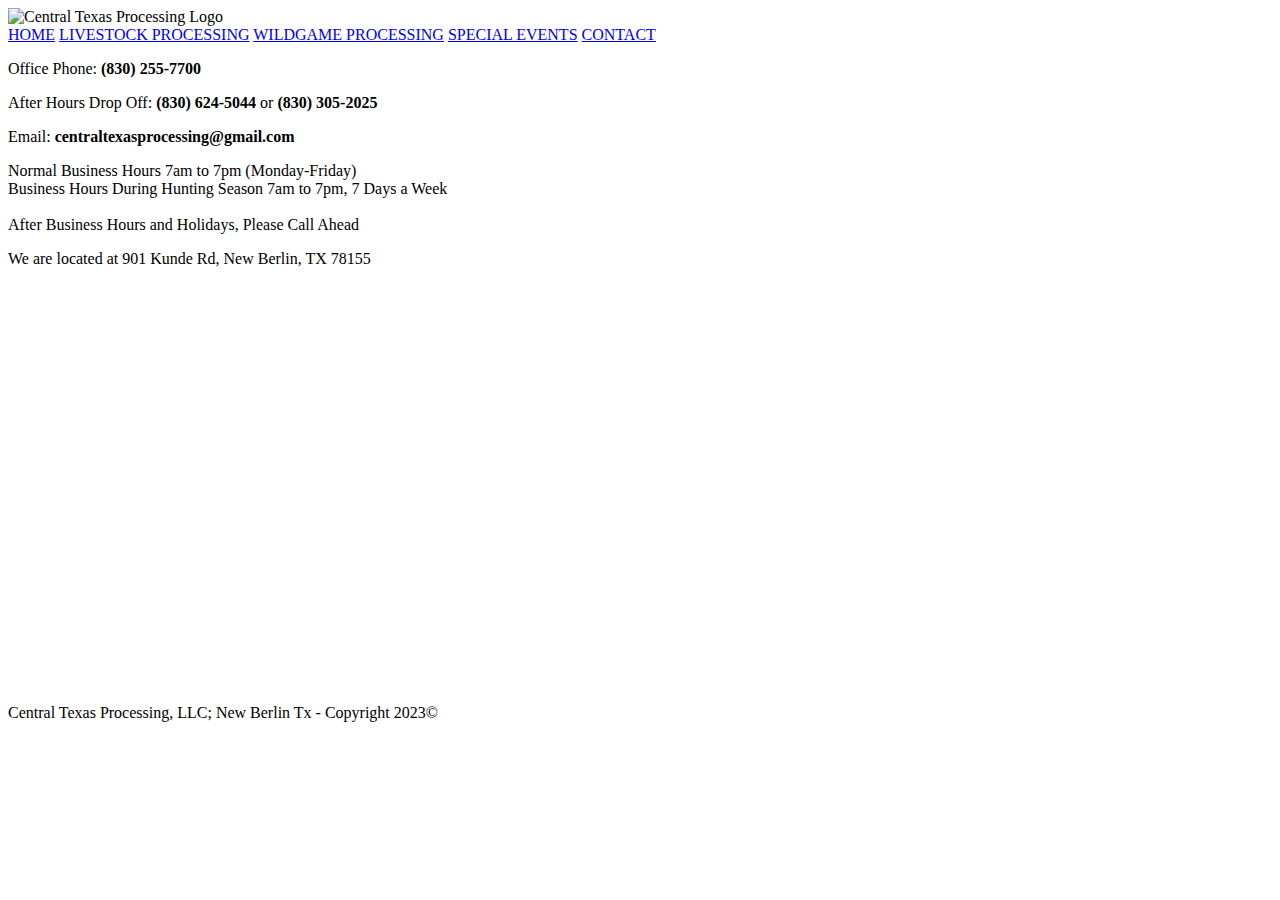
==== contact.html @ 85165ed0 "Add files via upload" ====
<!DOCTYPE html>
<html lang="en">
<head>
    <meta charset="UTF-8">
    <meta name="viewport" content="width=device-width, initial-scale=1.0">
    <meta http-equiv="X_UA-Compatible" content="ie=edge"> <!--needed to make Edge work correctly, have to add yourself-->
    <meta name="viewport" content="width=device-width,initial-scale=1,maximum-scale=1,user-scalable=no"/>

    <title>Central Texas Processing</title>
    <meta name="description" content="this is the wordy part of the google search, about 120-150 character., good stuff first"> <!--have to add yourself-->

    <link rel="stylesheet" href="css/style.css">
</head>

<body class="bodycontact">

    <div class="container">

        <header >
            <img src="img/logo.png" alt="Central Texas Processing Logo">
        </header>


        <nav>
            <a href="index.html">HOME</a>
            <a href="livestock.html">LIVESTOCK PROCESSING</a>
            <a href="wildgame.html">WILDGAME PROCESSING</a>
            <a href="events.html">SPECIAL EVENTS</a>
            <!--<a href="#">RETAIL</a>-->
            <a href="contact.html">CONTACT</a>

        </nav>

        <main class="maincontact">
            <p>Office Phone: <b>(830) 255-7700</b></p>
            <p>After Hours Drop Off: <b>(830) 624-5044</b> or <b>(830) 305-2025</b></p>
            <p>Email:  <b>centraltexasprocessing@gmail.com</b></p>
            
            <p>
                Normal Business Hours 7am to 7pm (Monday-Friday)<br>Business Hours During Hunting Season 7am to 7pm, 7 Days a Week<br><br>After Business Hours and Holidays, Please Call Ahead
            </p>
            <p></p>

           
        </main>
        <section><p>We are located at 901 Kunde Rd, New Berlin, TX 78155</p></section>
        <section class="maps">
            
            <iframe src="https://www.google.com/maps/embed?pb=!1m18!1m12!1m3!1d27778.589499185775!2d-98.08106984944946!3d29.506922925969707!2m3!1f0!2f0!3f0!3m2!1i1024!2i768!4f13.1!3m3!1m2!1s0x865cc0ff7acd5dcb%3A0x49154dc36bfdbae2!2sCentral%20Texas%20Processing!5e0!3m2!1sen!2sus!4v1692303440803!5m2!1sen!2sus" width="600" height="400" style="border:0;" allowfullscreen="" loading="lazy" referrerpolicy="no-referrer-when-downgrade"></iframe>
        </section>
  

        <footer class="footercontact">
            <p>Central Texas Processing, LLC; New Berlin Tx - Copyright 2023©</p>
            </footer>

    </div>
    
</body>
</html>
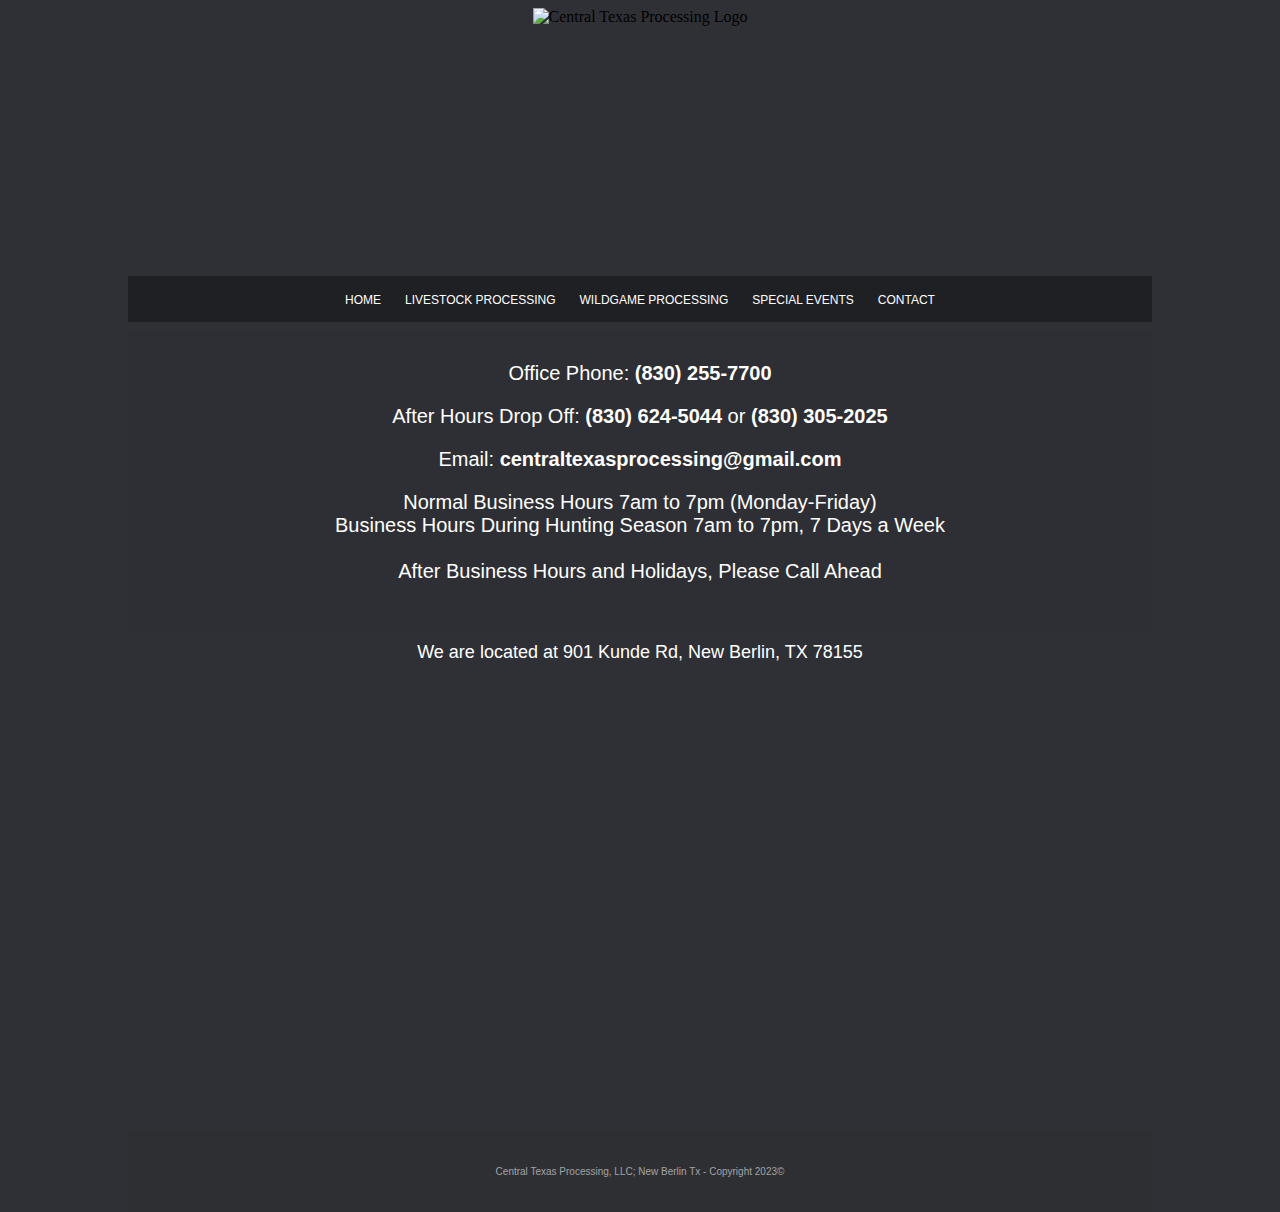
==== commit 4be142b9: "Add files via upload" ====
--- a/contact.html
+++ b/contact.html
@@ -2,12 +2,12 @@
 <html lang="en">
 <head>
     <meta charset="UTF-8">
-    <meta name="viewport" content="width=device-width, initial-scale=1.0">
+    <meta name="viewport" content="width=device-width, initial-scale=0.0">
     <meta http-equiv="X_UA-Compatible" content="ie=edge"> <!--needed to make Edge work correctly, have to add yourself-->
-    <meta name="viewport" content="width=device-width,initial-scale=1,maximum-scale=1,user-scalable=no"/>
+   
 
     <title>Central Texas Processing</title>
-    <meta name="description" content="this is the wordy part of the google search, about 120-150 character., good stuff first"> <!--have to add yourself-->
+    <meta name="description" content="State license custom livestock processing and Wildgame processing. Transparent pricing and quick turnaround."> <!--have to add yourself-->
 
     <link rel="stylesheet" href="css/style.css">
 </head>
--- a/css/style.css
+++ b/css/style.css
@@ -0,0 +1,353 @@
+html {
+    height: 100%;
+}
+
+
+body {
+    background-color:#2f3035;
+    background-size: cover;
+    background-repeat: no-repeat;
+    background-position: center;
+    background-attachment: fixed;
+    overflow: scroll;
+    
+}
+
+.bodyindex {
+    background-color:#2f3035;
+    background-image: url('../img/index.jpg');
+    background-size: cover;
+    background-repeat: no-repeat;
+    background-position: center;
+    background-attachment: fixed;
+    overflow: scroll;
+    
+}
+
+.bodylivestock {
+    background-color:#2f3035;
+    background-image: url('../img/bg2.jpg');
+    background-size: cover;
+    background-repeat: no-repeat;
+    background-position: center;
+    background-attachment: fixed;
+    overflow: scroll;
+    
+}
+.bodywg {
+    background-color:#2f3035;
+    background-image: url('../img/wildgame.jpg');
+    background-size: cover;
+    background-repeat: no-repeat;
+    background-position: center;
+    background-attachment: fixed;
+    overflow: scroll;
+ }
+
+ .bodyspecial {
+    background-color:#2f3035;
+    background-image: url('../img/special.jpg');
+    background-size: cover;
+    background-repeat: no-repeat;
+    background-position: center;
+    background-attachment: fixed;
+    overflow: scroll;
+ }
+
+.bodycontact {
+    background-color:#2f3035;
+    background-image: url('../img/contact.jpg');
+    background-size: cover;
+    background-repeat: no-repeat;
+    background-position: center;
+    background-attachment: fixed;
+    overflow: scroll;
+}
+
+.container{
+    margin-left: auto;
+    margin-right: auto;
+    width: 1024px;
+    
+}
+
+header {
+    /*background-color: blue;*/
+    height: 118px;
+    text-align: center;
+ }
+nav {
+    margin-top: 150px;
+    background-color: rgba(0, 0, 0, 0.333);
+    text-align: center;
+    padding-top: 14px;
+    padding-bottom: 14px;
+}
+main {
+    background-color: rgba(0, 0, 0, 0.0); 
+    height: 600px;
+    text-align: center;
+    padding-top: 10px;
+    padding-left: 240px;
+    padding-right: 240px;
+    border: 0px solid green;
+}
+
+.maincontact {
+    background-color: rgba(0, 0, 0, 0.01);  
+    color:black;
+    height: 300px;
+    text-align: center;
+    padding-top: 10px;
+    padding-left: 200px;
+    padding-right: 200px;
+    margin-top: 10px;
+    border: 0px solid green;
+}
+
+.maincontact p {
+    
+    font-size: 20px;
+    color:white;
+}
+
+.mainindex {
+    background-color: rgba(0, 0, 0, 0.1);
+    height: 600px;
+    text-align: center;
+    padding-top: 10px;
+    padding-left: 100px;
+    padding-right: 100px;
+    border: 0px solid green;
+}
+
+.mainspecial {
+    background-color: rgba(0, 0, 0, 0.1);
+    height: 400px;
+    text-align: center;
+    padding-top: 10px;
+    padding-left: 100px;
+    padding-right: 100px;
+    border: 0px solid green;
+}
+
+footer {
+    background-color: rgba(0, 0, 0, 0.15);
+    padding-top: 5px;
+    padding-bottom: 5px;
+    border: 0px solid green;
+}
+h1 {
+    font-size: 84px;
+    color:white;
+    font-family: Arial, Helvetica, sans-serif;
+}
+
+.pindex {
+    font-size: 18px;
+    color:white;
+    font-family: Arial, Helvetica, sans-serif;
+    text-align: justify;
+}
+
+p{
+    font-size: 18px;
+    color:white;
+    font-family: Arial, Helvetica, sans-serif;
+}
+a{
+    font-size: 18px;
+    color:white;
+    font-family: Arial, Helvetica, sans-serif;
+    text-decoration: underline;
+}
+
+nav a {
+    font-size: 12px;
+    color:white;
+    font-family: Arial, Helvetica, sans-serif;
+    text-decoration: none;
+    padding-left: 10px;
+    padding-right: 10px;
+}
+nav a:hover {
+  font-size: 14px;
+  font-weight: bold;
+}
+
+footer p {
+    color: rgba(255, 255, 255, 0.568);
+    font-size: 10px;
+    text-align: center;
+ 
+}
+.maps {
+    margin-left: auto;
+    margin-right: auto;
+    padding-bottom: 50px;
+    align-items: center;
+    display: flex;
+    justify-content: center;
+}
+
+section p {
+    color:white;
+    text-align: center;
+    padding-bottom: 0px;
+    margin-top: 10px;
+}
+
+
+
+/*Livestock */
+@media (min-width:768px) {
+.sectionparent {
+    display: flex;
+    width: 100%;
+}
+}
+.sectionchild {
+    border: 0px solid blue;
+    float: left;
+    padding-left: 50px;
+    padding-right: 10px;
+    width: 50%;
+}
+* {
+    box-sizing: border-box;
+
+}
+
+.mainlivestock {
+    background-color: rgba(0, 0, 0, 0.05);  
+    color:black;
+    height: 1750px;
+    text-align: center;
+    padding-top: 10px;
+    padding-left: 5px;
+    padding-right: 5px;
+    margin-top: 10px;
+    border: 0px solid green;
+    font-family: Arial, Helvetica, sans-serif;
+    margin-bottom: 20px;
+}
+
+.h1livestock {
+    font-size: 35px;
+    color:white;
+    font-family: Arial, Helvetica, sans-serif;
+    text-decoration: underline;
+    
+}
+
+.h1livestock2 {
+    font-size: 20px;
+    color:white;
+    font-family: Arial, Helvetica, sans-serif;
+    text-decoration: none;
+}
+.h2livestock {
+    font-size: 18px;
+    color:rgb(255, 255, 255, 1.0);
+    font-family: Arial, Helvetica, sans-serif;
+    text-decoration:none;
+}
+
+.plivestock {
+    color: rgba(255, 255, 255, 1.0);
+    font-size: 15px;
+    text-align: center;
+    font-family: Arial, Helvetica, sans-serif;
+}
+.plivestock2 {
+    color: rgba(255, 255, 255, 1.0);
+    font-size: 15px;
+    text-align: left;
+    line-height: 1.8;
+    font-family: Arial, Helvetica, sans-serif;
+}
+.plivestock3 {
+    color: rgba(255, 255, 255, 1.0);
+    font-size: 15px;
+    text-align: left;
+    padding-left: 100px;
+    line-height: 1.8;
+    font-family: Arial, Helvetica, sans-serif;
+}
+.plivestock4 {
+    color: rgba(255, 255, 255, 1.0);
+    font-size: 15px;
+    text-align: justify;
+    padding-left: 20px;
+    line-height: 1.8;
+    font-family: Arial, Helvetica, sans-serif;
+}
+.plivestock5 {
+    color: rgba(255, 255, 255, 1.0);
+    font-size: 17px;
+    text-align: left;
+    padding-left: 20px;
+    line-height: 1.8;
+    font-family: Arial, Helvetica, sans-serif;
+    font-style: italic;
+    
+}
+.ppriceschange {
+    color: rgba(255, 255, 255, 1.0);
+    font-size: 13px;
+    text-align: center;
+    font-family: Arial, Helvetica, sans-serif;
+}
+.divsupplier {
+    color: rgba(255, 255, 255, 1.0);
+    font-size: 18px;
+    text-align: justify;
+    font-family: Arial, Helvetica, sans-serif;
+    width: 100%;
+    padding-left: 100px;
+    padding-right: 100px;
+
+
+}
+/*Livestock */
+.mainwildgame {
+    background-color: rgba(0, 0, 0, 0.15);  
+    color:black;
+    height: 1150px;
+    text-align: center;
+    padding-top: 10px;
+    padding-left: 5px;
+    padding-right: 5px;
+    margin-top: 10px;
+    border: 0px solid green;
+    font-family: Arial, Helvetica, sans-serif;
+    margin-bottom: 20px;
+}
+
+/*Contact */
+.footercontact {
+    background-color: rgba(0, 0, 0, 0.02);
+    padding-top: 25px;
+    padding-bottom: 25px;
+}
+
+.fa {
+    display:block;
+    padding: 5px;
+    font-size: 30px;
+    width: 40px;
+    height:40px;
+    text-align: center;
+    text-decoration: none;
+    margin: 0px 0px;
+    border-radius: 50%;
+    margin-left: auto;
+    margin-right: auto;
+  }
+.fa:hover {
+    opacity: 0.7;
+}
+.fa-facebook {
+    background: #3B5998;
+    color: white;
+  }